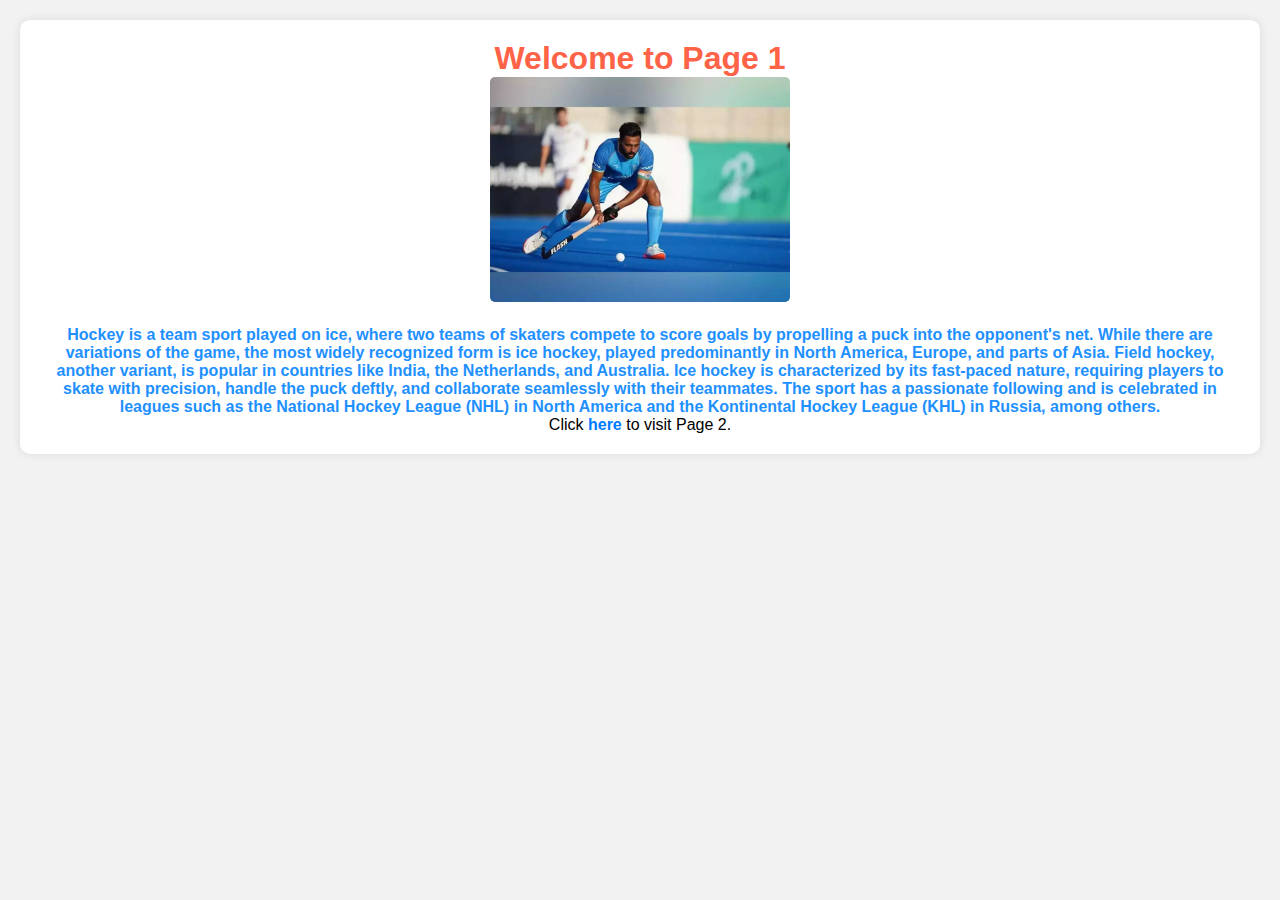
==== index.html @ 96d0c331 "Add files via upload" ====
<!DOCTYPE html>
<html lang="en">

<head>
    <meta charset="UTF-8">
    <meta name="viewport" content="width=device-width, initial-scale=1.0">
    <link rel="stylesheet" href="Styles.css">
    <style>
        body {
            font-family: Arial, sans-serif;
            background-color: #f2f2f2;
            padding: 20px;
            text-align: center;
        }

        .container {
            background-color: #ffffff;
            padding: 20px;
            border-radius: 10px;
            box-shadow: 0 0 10px rgba(0, 0, 0, 0.1);
        }

        img {
            width: 300px;
            border-radius: 5px;
            margin-bottom: 20px;
        }

        a {
            text-decoration: none;
            color: #007bff;
            font-weight: bold;
        }
    </style>
</head>

<body>
    <div class="container">
        <h1 style="color:Tomato;">Welcome to Page 1</h1>
        <img src="image.jpeg" alt="Sample Image">
        <p style="color:DodgerBlue;"> <strong> Hockey is a team sport played on ice, where two teams of  skaters compete to score goals by propelling a puck into the opponent's net. While there are  variations of the game, the most widely recognized form is ice hockey, played predominantly in North America, Europe, and parts of Asia. Field hockey, another variant, is popular in 	countries like India, the Netherlands, and Australia.
 
	Ice hockey is characterized by its fast-paced nature, requiring players to skate with 	precision, handle the puck deftly, and collaborate seamlessly with their teammates. The 	sport has a passionate following and is celebrated in leagues such as the National 	Hockey League (NHL) in North America and the Kontinental Hockey League (KHL) in Russia, 	among others. </strong></p>
        <p>Click <a href="page2.html">here</a> to visit Page 2.</p>
        <!-- Add more paragraphs here if needed -->
    </div>


</body>

</html>
---- Styles.css ----
/* Reset some default styles */
body, h1, h2, p {
    margin: 0;
    padding: 0;
}

/* Basic styling */
body {
    font-family: Arial, sans-serif;
    background-color: #f2f2f2;
  background-color: lightblue;
}
}

header {
    background-color: #333;
    color: #fff;
    text-align: center;
    padding: 20px 0;
}

header h1 {
    font-size: 36px;
}

nav ul {
    background-color: #333;
    list-style-type: none;
    padding: 10px 0;
    text-align: center;
}

nav ul li {
    display: inline;
    margin: 0 15px;
}

nav ul li a {
    text-decoration: none;
    color: #fff;
    font-weight: bold;
}

nav ul li a:hover {
    text-decoration: underline;
}

main {
    max-width: 800px;
    margin: 20px auto;
    padding: 20px;
    background-color: #fff;
    box-shadow: 0 0 10px rgba(0, 0, 0, 0.2);
}

section {
    margin-bottom: 20px;
}

section h2 {
    font-size: 24px;
    color: #333;
    margin-bottom: 10px;
}

section p {
    color: #666;
}

footer {
    background-color: #333;
    color: #fff;
    text-align: center;
    padding: 10px 0;
}

/* Add more CSS rules for styling images and other elements as needed */
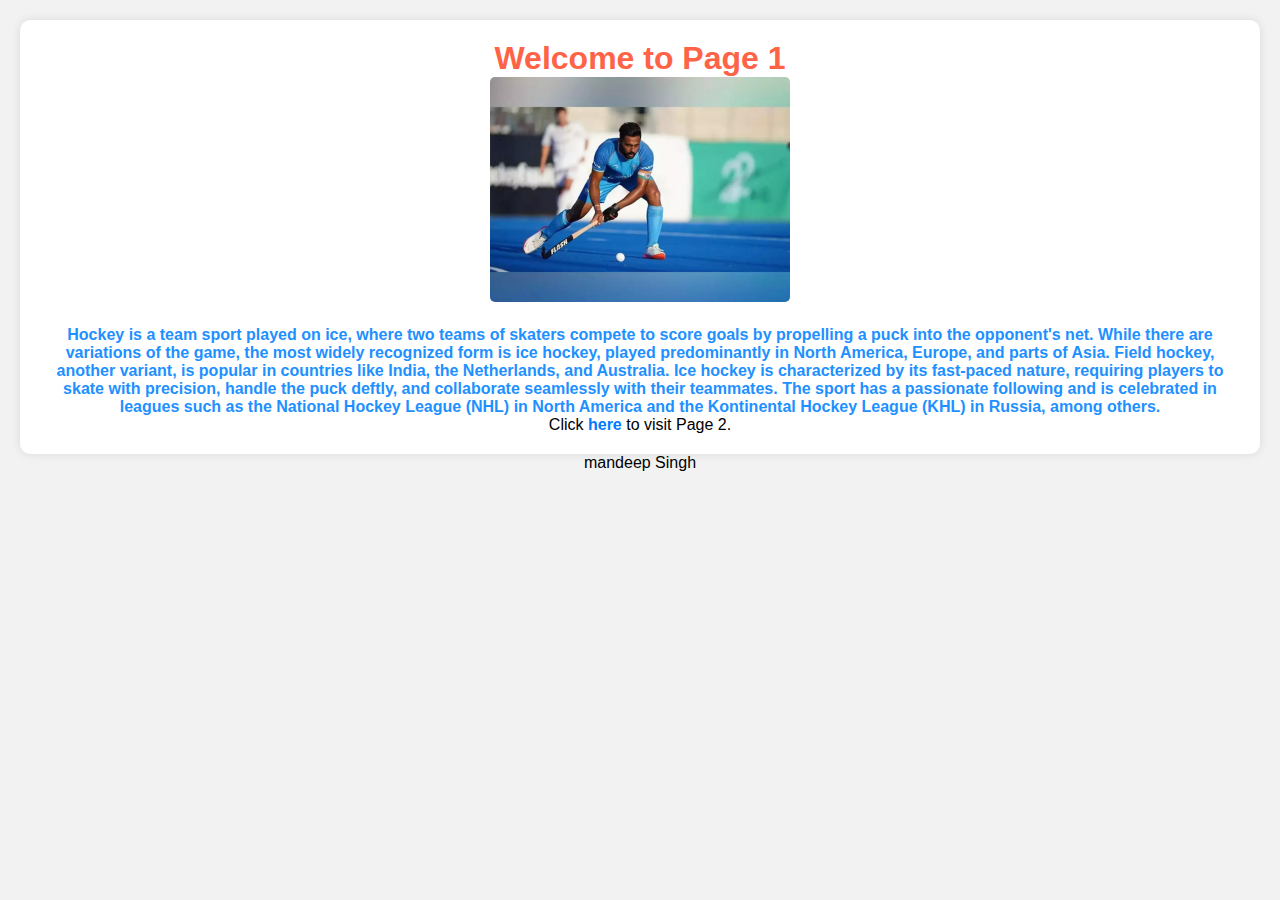
==== commit 50e970b1: "index.html" ====
--- a/index.html
+++ b/index.html
@@ -44,7 +44,7 @@
         <p>Click <a href="page2.html">here</a> to visit Page 2.</p>
         <!-- Add more paragraphs here if needed -->
     </div>
-
+mandeep Singh
 
 </body>
 
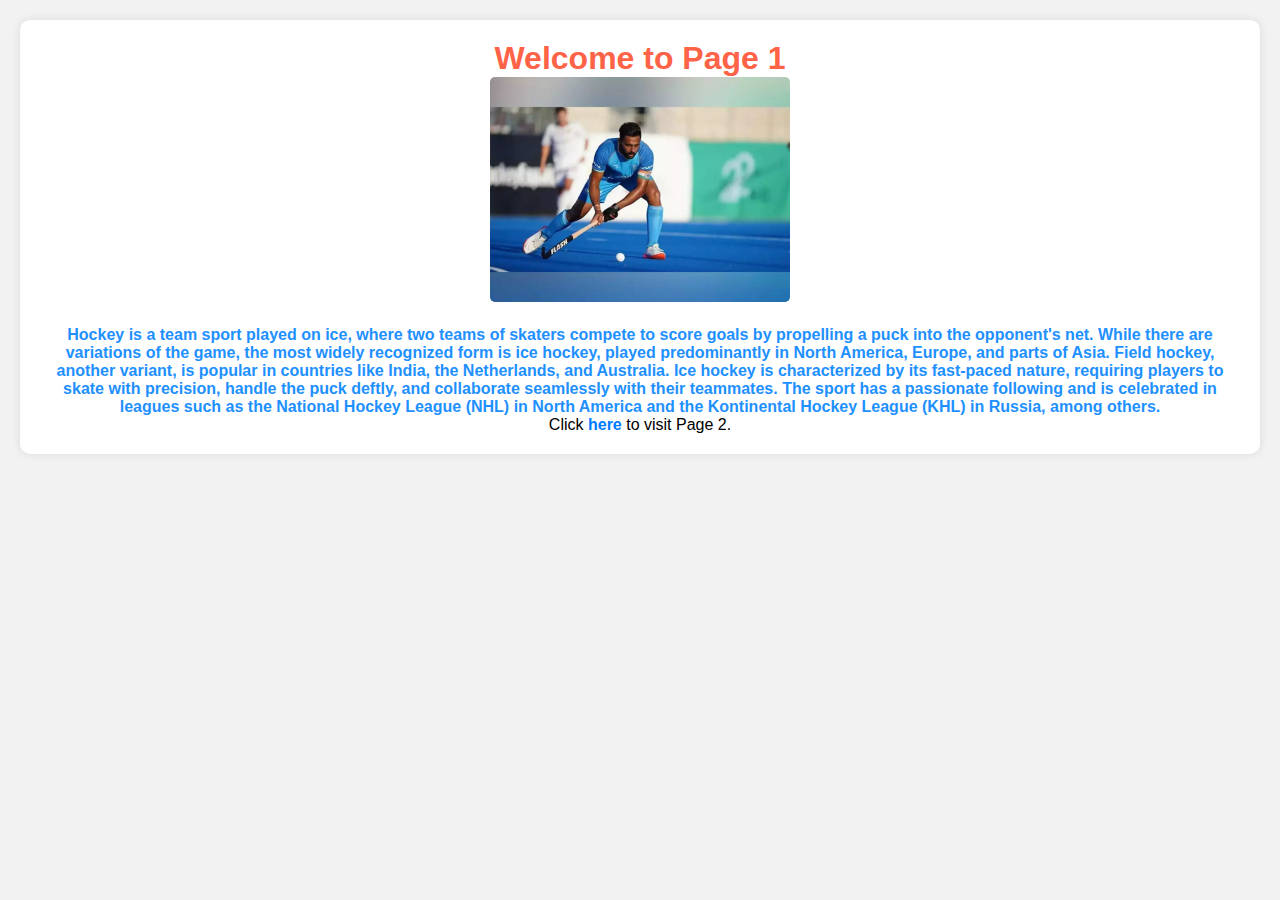
==== commit 97f0bc23: "index.html" ====
--- a/index.html
+++ b/index.html
@@ -44,7 +44,7 @@
         <p>Click <a href="page2.html">here</a> to visit Page 2.</p>
         <!-- Add more paragraphs here if needed -->
     </div>
-mandeep Singh
+
 
 </body>
 
